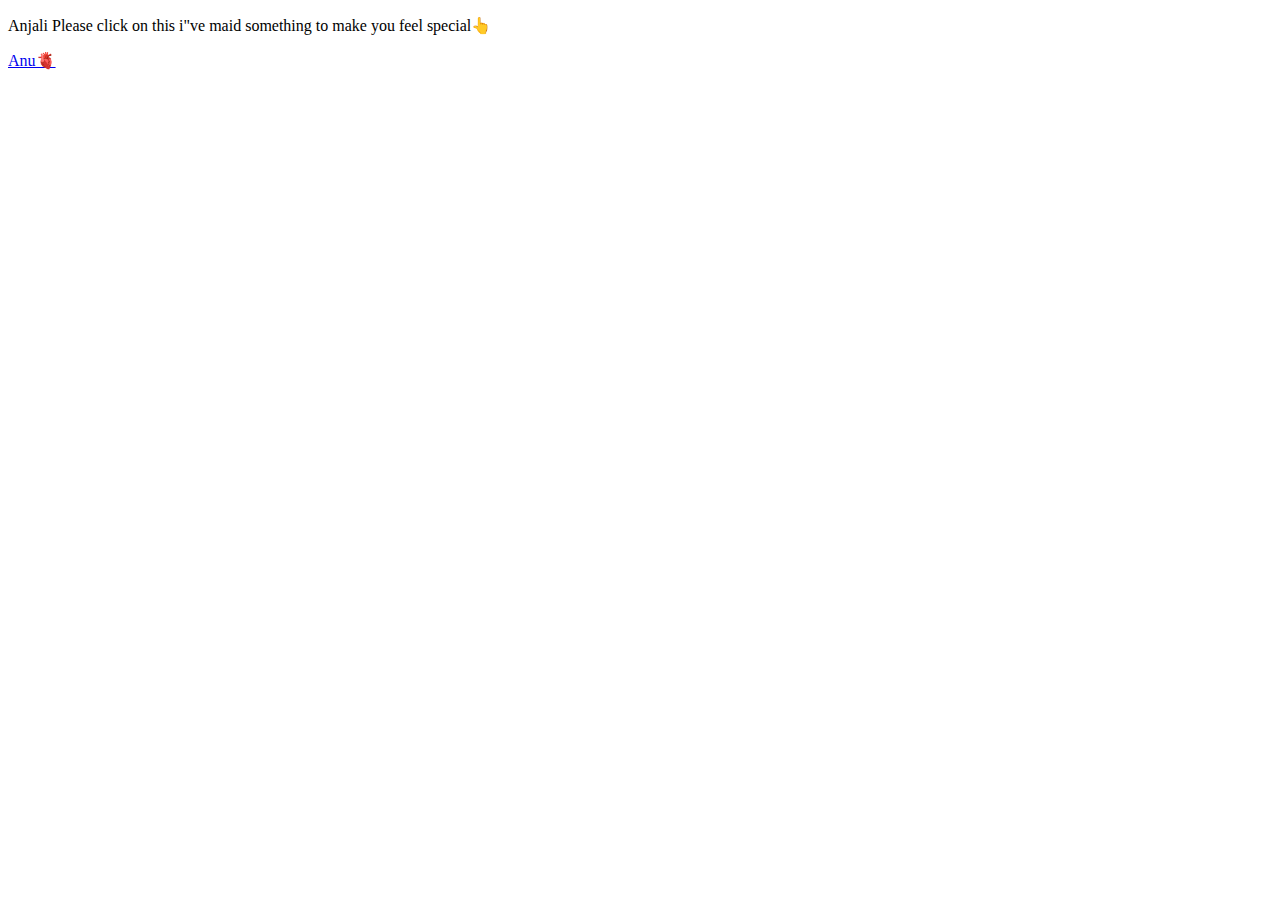
==== index.html @ 535b01dd "hello" ====
<!DOCTYPE html>
<html lang="en">
  <head>
    <meta charset="UTF-8" />
    <meta name="viewport" content="width=device-width, initial-scale=1.0" />
    <title>book for Anjali💕</title>
    <link rel="stylesheet" href="ashish.css" />
  </head>
  <body>
    <div class="container">
      <p> Anjali Please click on this i"ve maid something to make you feel special👆</p>
      <div class="ribbon"></div>
      <div class="tag">
        <a href="book.html">Anu🫀</a>
      </div>
    </div>
  </body>
</html>
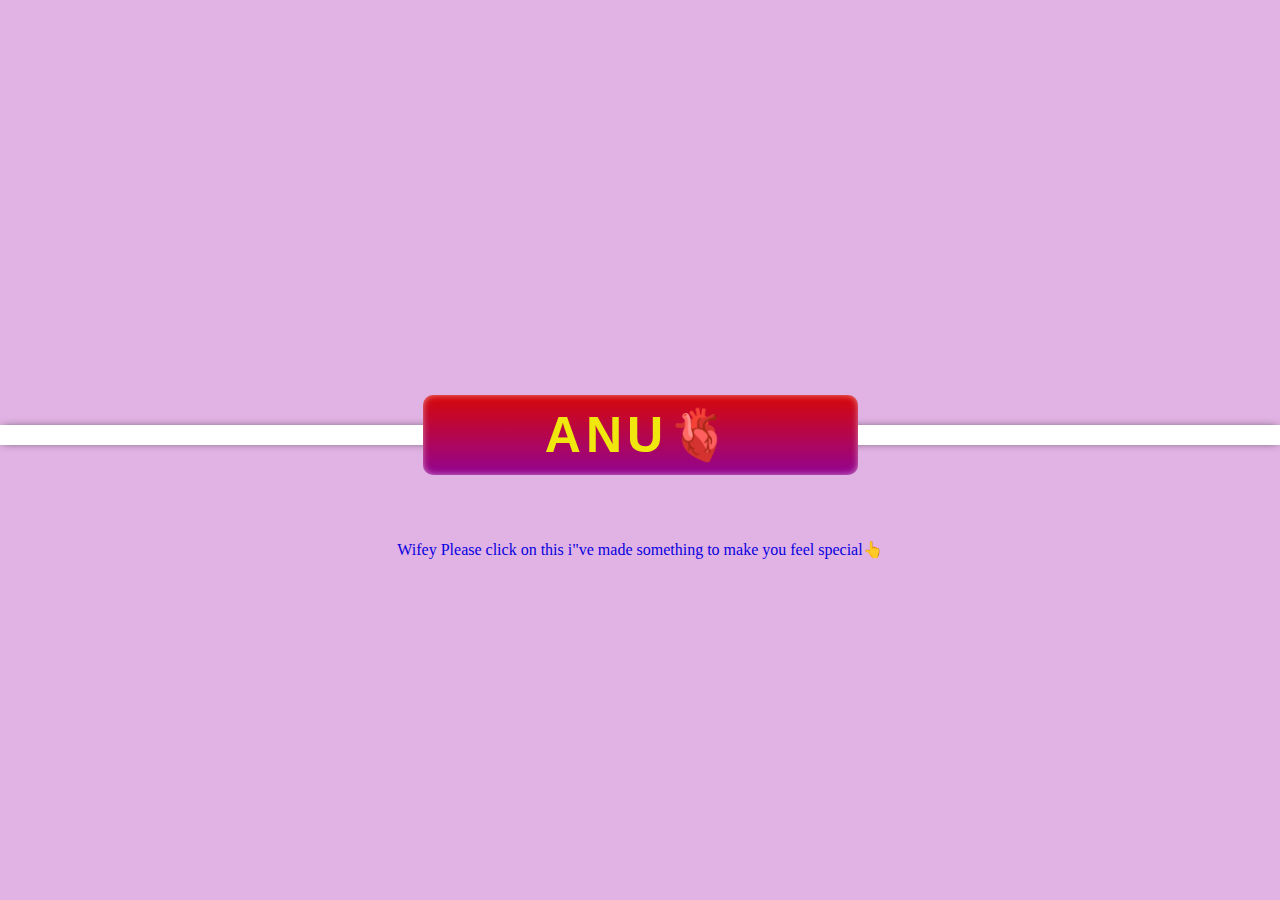
==== commit 1d0c835d: "hello" ====
--- a/index.html
+++ b/index.html
@@ -3,12 +3,12 @@
   <head>
     <meta charset="UTF-8" />
     <meta name="viewport" content="width=device-width, initial-scale=1.0" />
-    <title>book for Anjali💕</title>
-    <link rel="stylesheet" href="ashish.css" />
+    <title>book for  My Kaju💕</title>
+    <link rel="stylesheet" href="kaju.css" />
   </head>
   <body>
     <div class="container">
-      <p> Anjali Please click on this i"ve maid something to make you feel special👆</p>
+      <p> Wifey Please click on this i"ve made something to make you feel special👆</p>
       <div class="ribbon"></div>
       <div class="tag">
         <a href="book.html">Anu🫀</a>
--- a/kaju.css
+++ b/kaju.css
@@ -0,0 +1,58 @@
+* {
+    margin: 0;
+    padding: 0;
+  }
+  
+  .container {
+    height: 100vh;
+    width: 100vw;
+    background: #9c03a74e;
+    display: flex;
+    justify-content: center;
+    align-items: center;
+    flex-direction: column;
+    position: relative;
+    color: white;
+    background-image: ;
+  }
+  
+  .tag {
+    height: 80px;
+    width: 435px;
+    background: linear-gradient(rgb(214, 8, 8), rgb(146, 4, 146));
+    border-radius: 10px;
+    color: #ffffff;
+    font-family: helvetica;
+    line-height: 80px;
+    text-align: center;
+    font-weight: 900;
+    font-size: 50px;
+    letter-spacing: 5px;
+    text-transform: uppercase;
+    margin-top: -50px;
+    box-shadow: 0 0 10px -3px #ffffff inset;
+  }
+  /*.tag:after {
+    content: "Bestfriend";
+  }
+  */
+  .container .tag :hover {
+    color: rgb(131, 223, 130);
+  }
+  .ribbon {
+    width: 100%;
+    height: 20px;
+    background: rgb(255, 255, 255);
+    box-shadow: 0 0 10px -3px #333;
+  }
+  .tag a {
+    color: rgb(239, 231, 13);
+    text-decoration: none;
+  }
+  p {
+    position: absolute;
+    color: rgb(8, 0, 223);
+    top: 60%;
+    font-family:Arial, Helvetica, sans-serif
+    font-weight: 900;
+  }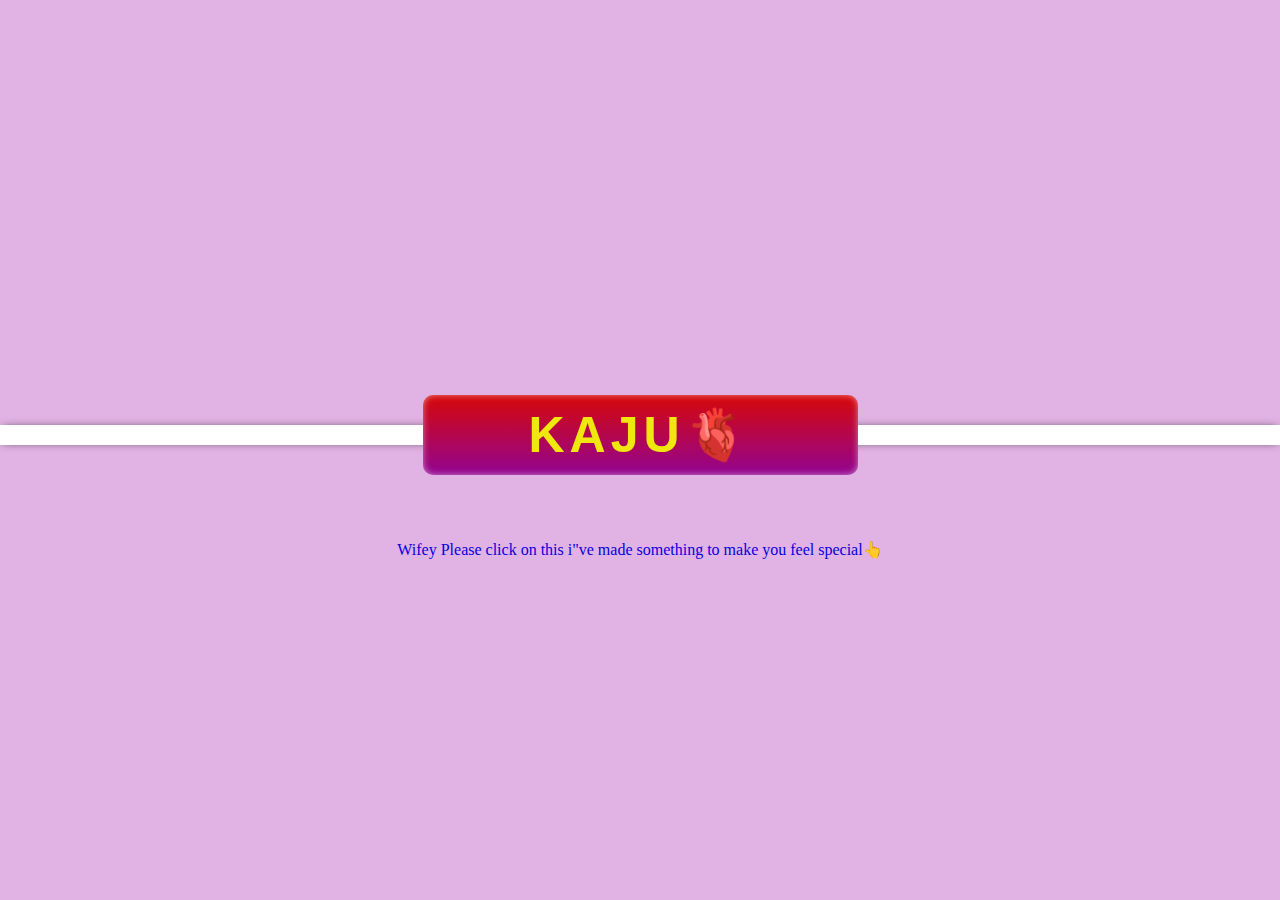
==== commit 5b424b88: "hello" ====
--- a/index.html
+++ b/index.html
@@ -11,7 +11,7 @@
       <p> Wifey Please click on this i"ve made something to make you feel special👆</p>
       <div class="ribbon"></div>
       <div class="tag">
-        <a href="book.html">Anu🫀</a>
+        <a href="book.html">Kaju🫀</a>
       </div>
     </div>
   </body>
